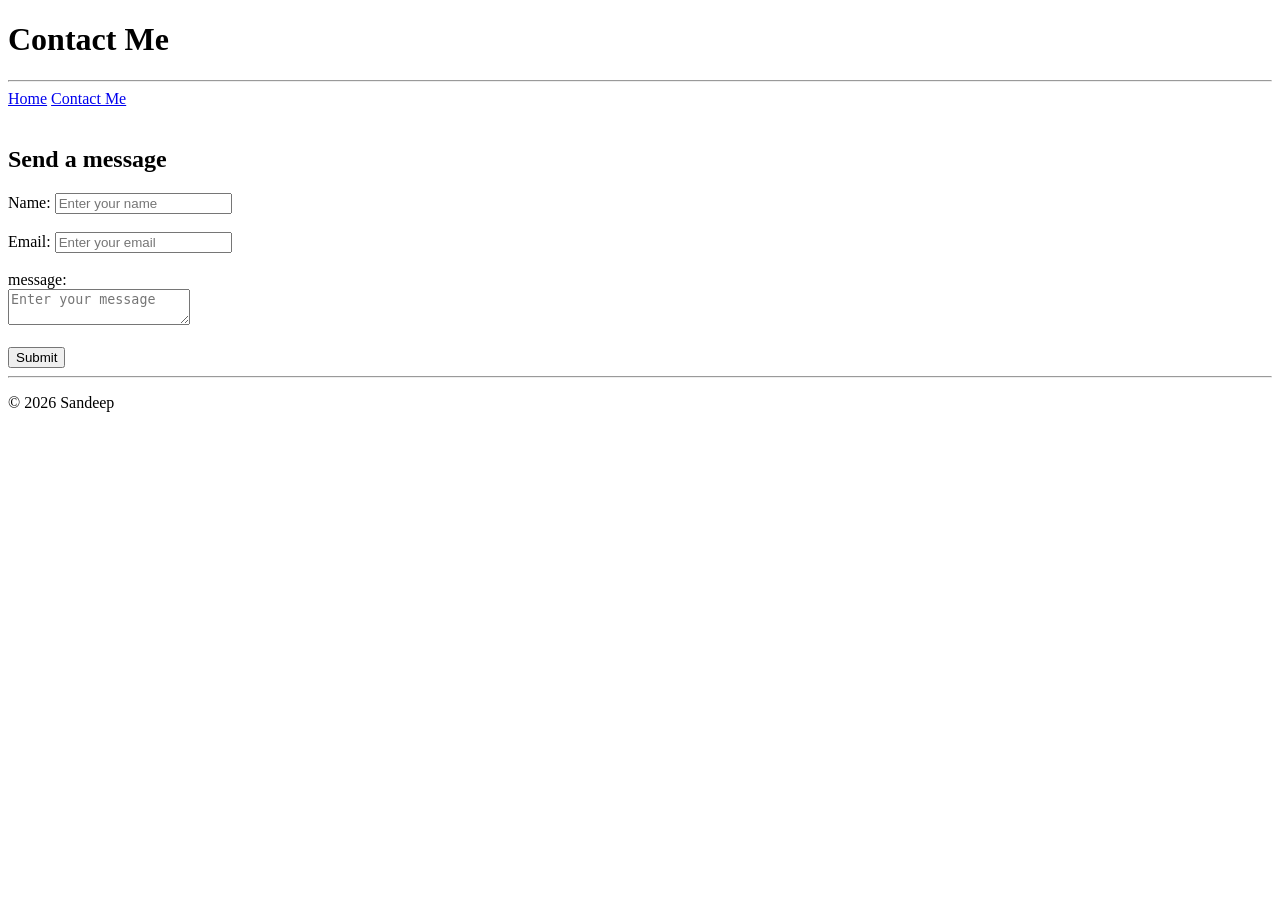
==== html/contact.html @ bde56210 "Add contact page, link pages, and update README documentation" ====
<!DOCTYPE html>
<html>
    <head>
        <title>Contact Me</title>
    </head>
    <body>

        <header>
            <h1>Contact Me</h1>
            <hr>
        </header>

        <nav>
            <a href="../index.html">Home</a>
            <a href="contact.html">Contact Me</a>
        </nav>
        <br>

        <section>

            <h2>Send a message</h2>

            <form action="#" method="post">

                <lable for="Name">Name:</lable>
                <input type="text" id="Name" placeholder="Enter your name" required> <br><br>
                
                <lable for="Email">Email:</lable>
                <input type="email" id="Email" placeholder="Enter your email" required> <br><br>

                <lable for="Message">message:</lable><br>
                <textarea id="message" placeholder="Enter your message" requried></textarea> <br><br>

                <button type="submit">Submit</button>

            </form>
        </section>

        <hr>
        <footer>
            <p>©️ 2026 Sandeep</p>
        </footer>
    </body>
</html>
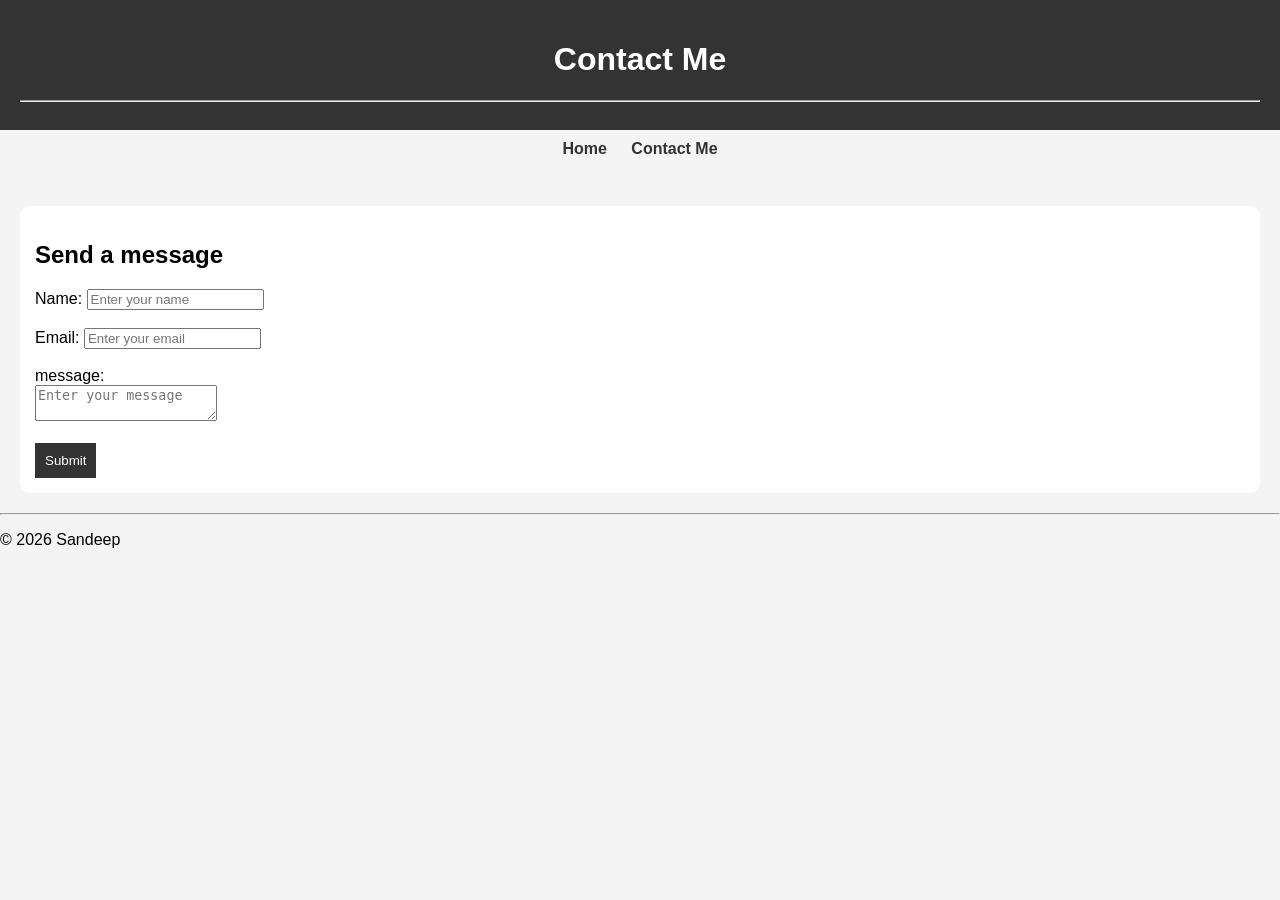
==== commit 4876ae0d: "style: apply css styling and improve portfolio design" ====
--- a/html/contact.html
+++ b/html/contact.html
@@ -2,6 +2,7 @@
 <html>
     <head>
         <title>Contact Me</title>
+        <link rel="stylesheet" href="../css/style.css">
     </head>
     <body>
 
--- a/css/style.css
+++ b/css/style.css
@@ -0,0 +1,49 @@
+body {
+    font-family: Arial, sans-serif;
+    background-color: #f4f4f4;
+    margin: 0;
+    padding: 0;
+}
+
+header {
+    background-color: #333;
+    color: white;
+    text-align: center;
+    padding: 20px;
+}
+
+nav {
+    text-align: center;
+    margin: 10px;
+}
+
+nav a {
+    text-decoration: none;
+    color: #333;
+    margin: 10px;
+    font-weight: bold;
+}
+
+section {
+    background: white;
+    margin: 20px;
+    padding: 15px;
+    border-radius: 10px;
+}
+
+img {
+    display: block;
+    margin: auto;
+    border-radius: 50%;
+}
+
+button {
+    background-color: #333;
+    color: white;
+    padding: 10px;
+    border: none;
+}
+
+nav a:hover {
+    color: blue;
+}
